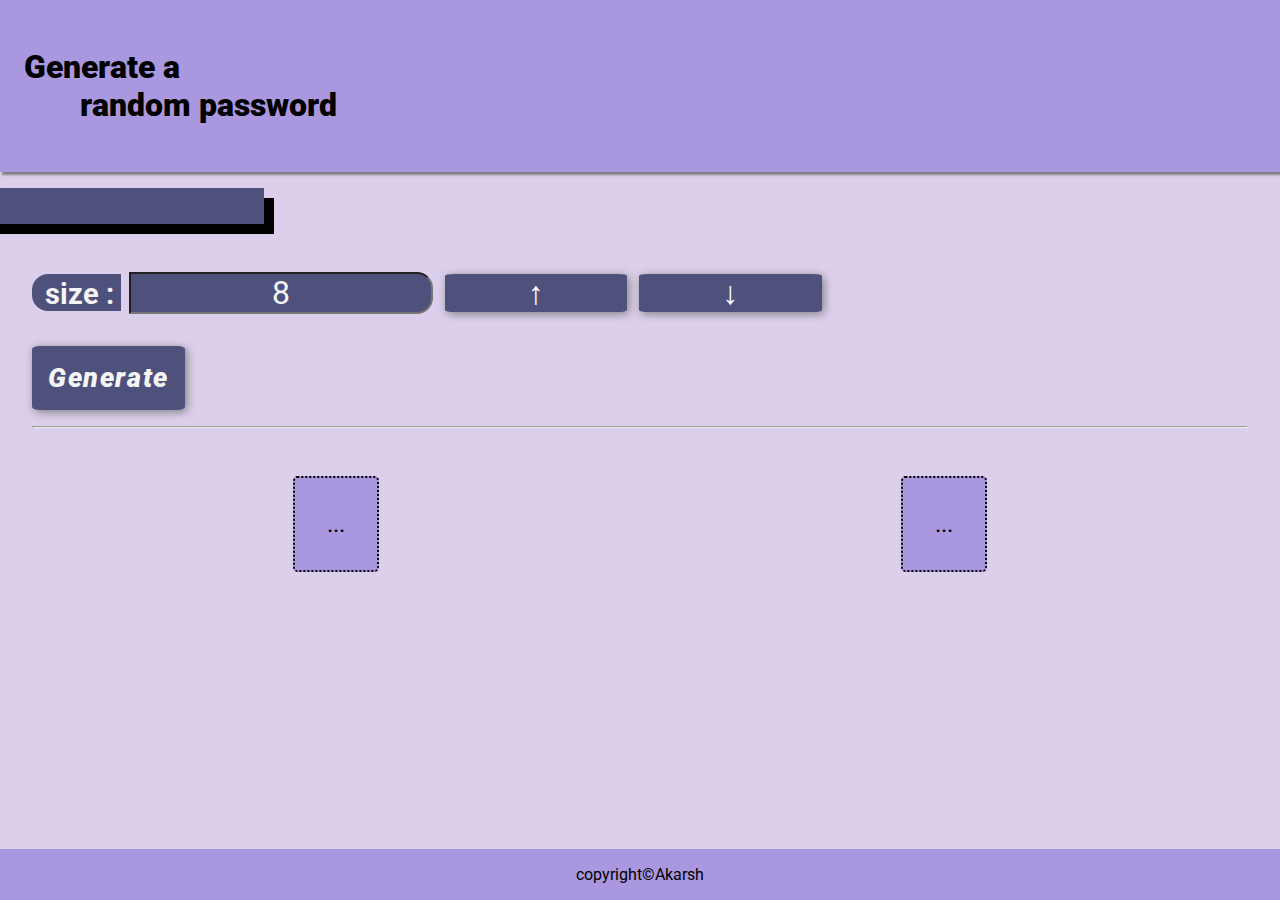
==== index.html @ 2062badf "renamed main to index" ====
<!DOCTYPE html>
<html lang="en">
<head>
    <meta charset="UTF-8">
    <meta name="viewport" content="width=device-width, initial-scale=1.0">
    <title>Password Generator</title>
    <link rel="stylesheet" href="main.css">

    <link rel="preconnect" href="https://fonts.googleapis.com">
<link rel="preconnect" href="https://fonts.gstatic.com" crossorigin>
<link href="https://fonts.googleapis.com/css2?family=Roboto:ital,wght@0,100;0,300;0,400;0,500;0,700;0,900;1,100;1,300;1,400;1,500;1,700;1,900&display=swap" rel="stylesheet">

<link rel="icon" type="image/x-icon" href="assets/favicon.ico">

<meta name="description" content="password generator">
<meta name="author" content="Akarsh">





</head>
<body>
    <main>
    <section class="sec1">
        <div class="head1">Generate a <br><span class="margin white_space">random password</span></div>
        
    </section>

    <div class="quot">Never use an insecure password again.</div>

    <section class="sec2">
    <label for="textb"><b>size :</b> </label>
    <input id="inp" value="8" type="text" name="textb" readonly="readonly"></input>
    <button onclick="incr()" class="but">&ShortUpArrow;</button>
    <button onclick="decr()" class="but">&ShortDownArrow;</button>
    
    </section>

    <button onclick="generate()" class="but2">Generate</button>
    

    

    <hr>

    <section class="sec3">
        <div id="p1">...</div>
        <div id="p2">...</div>
    </section>

   

    </main>
     
    
    <footer>
        copyright&copy;Akarsh
    </footer>

    <script src="main.js"></script>
</body>
</html>
---- main.css ----
*{
    box-sizing: border-box;
    padding: 0;
    margin: 0;
    font-family: "Roboto", sans-serif;
}
html{
    min-height:100vh;
}
body{
    height: 100vh;
    background-color: #DCCFEC;
    display: flex;
    flex-direction: column;
    
    

}


.head1{
    
    padding: 2rem;
    font-size: 2rem;
    /* white-space: nowrap; */
    text-indent: -1.5rem;
}


.margin{
    margin-left: 2rem;
   
}

.sec1{
    /* margin: 2rem; */
    background-color: #A997DF;
    /* border-radius:2rem; */
    font-weight: 900;
    padding: 1rem;
    /* border: 5px double black; */
    box-shadow: 2px 3px 2px grey;
    
}

.white_space{
    white-space: nowrap;
}

.quot{
    background-color: #4F517D;
    color: whitesmoke;
    padding: 0.5rem;
    margin: 1rem;
    text-indent: 1rem; 
    font-size: 1.1rem;
    
    font-weight:700;
    
    box-shadow: 10px 10px black;

    position: relative;
    left: -1000px;

    animation-name: slide;
    animation-duration: 2s;
    animation-fill-mode: forwards;
    
    

}

.sec2{
    padding: 2rem;
    

}

.sec2 label{
    font-size: 1.8rem;
    margin-right: 0.5rem;
    background-color: #4F517D;
    color: whitesmoke;
    padding-top: 0.2rem;
    padding-left: 0.8rem;
    border-radius:1rem 0 0 1rem ;

}
#inp{
    width:25%;
    background-color: #4F517D;
    font-size: 2rem;
    color: whitesmoke;
    text-align: center;
    border-radius: 0 1rem 1rem 0;
}

.but{
    font-size: 2rem;
    width: 15%;
    margin-left: 0.5rem;
    background-color: #4F517D;
    color: white;
    box-shadow: 2px 2px 10px grey;
}

button:hover{
    color:#4F517D;
    background-color: white;
}

button{
    cursor: pointer;
    transition-duration: 0.5s;
    border: 0;
    border-radius: 5%;
}

.but2{
    background-color: #4F517D;
    color: whitesmoke;
    margin-left: 2rem;
    font-size: 1.7rem;
    padding: 1rem;
    font-style: oblique;
    font-weight: 900;
    letter-spacing: 0.1rem;
    box-shadow: 2px 2px 10px grey;
    margin-bottom: 1rem;

}

.sec3{
    display: flex;
    flex-wrap: wrap;
    gap: 2;
    justify-content: space-around;
    padding: 2rem;
    margin-bottom: 2rem;
    
    
}

/* #p1{
    background-color: #A997DF;
    padding: 3rem;
}

#p2{
    background-color: #A997DF;
    padding:3rem

} */

.sec3 div{
    max-width:fit-content;
    background-color: #A997DF;
    padding: 2rem;
    font-size: 1.5rem;
    margin: 1rem;
    border-radius: 5%;
    border:2px dotted black
    

}

hr{
    width: 95%;
    margin: auto;
}

footer{
    text-align: center;
    background-color:#A997DF ;
    font-size: 1rem;
    padding: 1rem;
    width: 100%;
    position: fixed;
    bottom: 0;
    
    

}
hr{
    color: #DCCFEC;
}


@keyframes slide {
    0%{
        transform: translateX(0);
        
    }

    /* 33%{
        transform: translateX(300px);
    }
    66%{
        transform: translateX(500px);
    } */
    100%{
        transform:translateX(995px);
        

    }
    
}
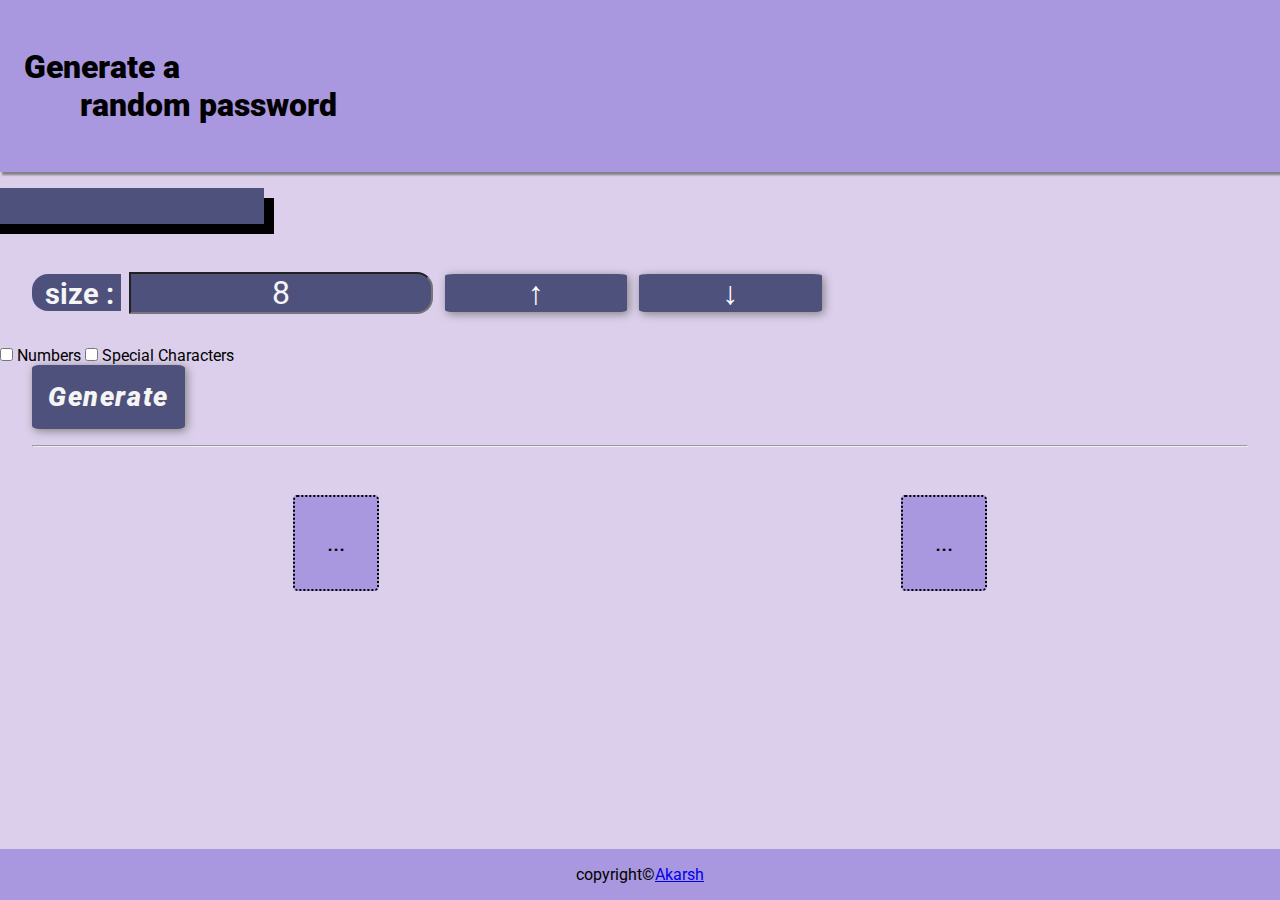
==== commit f50a4747: "added numbers and spl char checkbox feature" ====
--- a/index.html
+++ b/index.html
@@ -4,7 +4,7 @@
     <meta charset="UTF-8">
     <meta name="viewport" content="width=device-width, initial-scale=1.0">
     <title>Password Generator</title>
-    <link rel="stylesheet" href="main.css">
+    <link rel="stylesheet" href="index.css">
 
     <link rel="preconnect" href="https://fonts.googleapis.com">
 <link rel="preconnect" href="https://fonts.gstatic.com" crossorigin>
@@ -37,6 +37,13 @@
     
     </section>
 
+    <div>
+    <input type="checkbox" id="num">
+    <label for="num">Numbers</label>
+    <input type="checkbox" id="spl">
+    <label for="spl">Special Characters</label>
+    </div>
+
     <button onclick="generate()" class="but2">Generate</button>
     
 
@@ -55,9 +62,9 @@
      
     
     <footer>
-        copyright&copy;Akarsh
+        copyright&copy;<a href="https://github.com/akrsh47">Akarsh</a>
     </footer>
 
-    <script src="main.js"></script>
+    <script src="index.js"></script>
 </body>
-</html>+</html>
--- a/index.css
+++ b/index.css
@@ -0,0 +1,208 @@
+*{
+    box-sizing: border-box;
+    padding: 0;
+    margin: 0;
+    font-family: "Roboto", sans-serif;
+}
+html{
+    min-height:100vh;
+}
+body{
+    height: 100vh;
+    background-color: #DCCFEC;
+    display: flex;
+    flex-direction: column;
+    
+    
+
+}
+
+
+.head1{
+    
+    padding: 2rem;
+    font-size: 2rem;
+    /* white-space: nowrap; */
+    text-indent: -1.5rem;
+}
+
+
+.margin{
+    margin-left: 2rem;
+   
+}
+
+.sec1{
+    /* margin: 2rem; */
+    background-color: #A997DF;
+    /* border-radius:2rem; */
+    font-weight: 900;
+    padding: 1rem;
+    /* border: 5px double black; */
+    box-shadow: 2px 3px 2px grey;
+    
+}
+
+.white_space{
+    white-space: nowrap;
+}
+
+.quot{
+    background-color: #4F517D;
+    color: whitesmoke;
+    padding: 0.5rem;
+    margin: 1rem;
+    text-indent: 1rem; 
+    font-size: 1.1rem;
+    
+    font-weight:700;
+    
+    box-shadow: 10px 10px black;
+
+    position: relative;
+    left: -1000px;
+
+    animation-name: slide;
+    animation-duration: 2s;
+    animation-fill-mode: forwards;
+    
+    
+
+}
+
+.sec2{
+    padding: 2rem;
+    
+
+}
+
+.sec2 label{
+    font-size: 1.8rem;
+    margin-right: 0.5rem;
+    background-color: #4F517D;
+    color: whitesmoke;
+    padding-top: 0.2rem;
+    padding-left: 0.8rem;
+    border-radius:1rem 0 0 1rem ;
+
+}
+#inp{
+    width:25%;
+    background-color: #4F517D;
+    font-size: 2rem;
+    color: whitesmoke;
+    text-align: center;
+    border-radius: 0 1rem 1rem 0;
+}
+
+.but{
+    font-size: 2rem;
+    width: 15%;
+    margin-left: 0.5rem;
+    background-color: #4F517D;
+    color: white;
+    box-shadow: 2px 2px 10px grey;
+}
+
+button:hover{
+    color:#4F517D;
+    background-color: white;
+}
+
+button{
+    cursor: pointer;
+    transition-duration: 0.5s;
+    border: 0;
+    border-radius: 5%;
+}
+
+.but2{
+    background-color: #4F517D;
+    color: whitesmoke;
+    margin-left: 2rem;
+    font-size: 1.7rem;
+    padding: 1rem;
+    font-style: oblique;
+    font-weight: 900;
+    letter-spacing: 0.1rem;
+    box-shadow: 2px 2px 10px grey;
+    margin-bottom: 1rem;
+
+}
+
+.sec3{
+    display: flex;
+    flex-wrap: wrap;
+    gap: 2;
+    justify-content: space-around;
+    padding: 2rem;
+    margin-bottom: 2rem;
+    
+    
+}
+
+/* #p1{
+    background-color: #A997DF;
+    padding: 3rem;
+}
+
+#p2{
+    background-color: #A997DF;
+    padding:3rem
+
+} */
+
+.sec3 div{
+    max-width:fit-content;
+    background-color: #A997DF;
+    padding: 2rem;
+    font-size: 1.5rem;
+    margin: 1rem;
+    border-radius: 5%;
+    border:2px dotted black
+    
+
+}
+
+hr{
+    width: 95%;
+    margin: auto;
+}
+
+footer{
+    text-align: center;
+    background-color:#A997DF ;
+    font-size: 1rem;
+    padding: 1rem;
+    width: 100%;
+    position: fixed;
+    bottom: 0;
+    
+    
+
+}
+hr{
+    color: #DCCFEC;
+}
+
+
+@keyframes slide {
+    0%{
+        transform: translateX(0);
+        
+    }
+
+    /* 33%{
+        transform: translateX(300px);
+    }
+    66%{
+        transform: translateX(500px);
+    } */
+    100%{
+        transform:translateX(995px);
+        
+
+    }
+    
+}
+
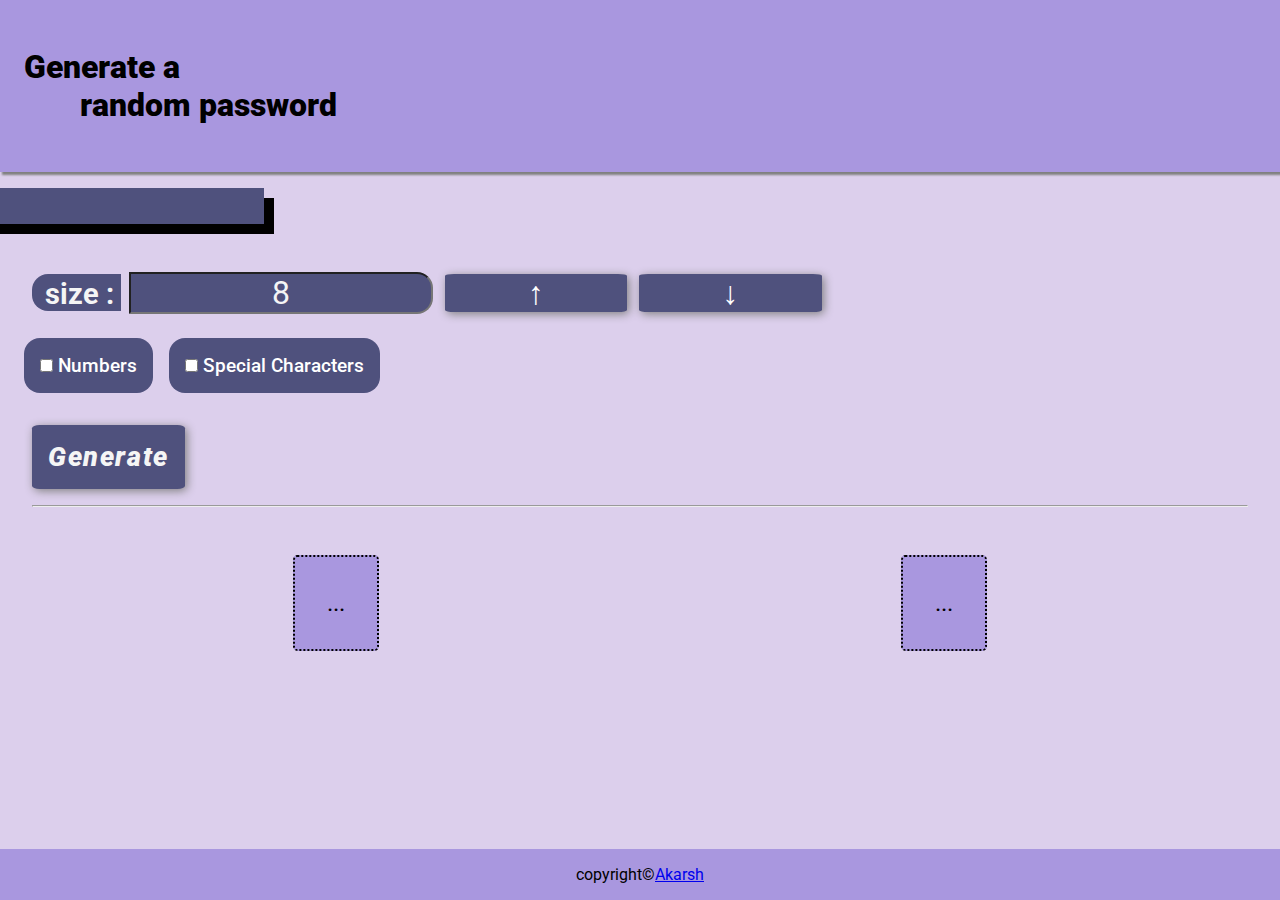
==== commit 7e03ca2b: "styling to num splchar" ====
--- a/index.html
+++ b/index.html
@@ -37,11 +37,16 @@
     
     </section>
 
-    <div>
+    <div class="secedit">
+
+        <div class="num">
     <input type="checkbox" id="num">
     <label for="num">Numbers</label>
+</div>
+<div class="spl">
     <input type="checkbox" id="spl">
     <label for="spl">Special Characters</label>
+    </div>
     </div>
 
     <button onclick="generate()" class="but2">Generate</button>
--- a/index.css
+++ b/index.css
@@ -72,9 +72,11 @@
 
 .sec2{
     padding: 2rem;
-    
-
-}
+    padding-bottom: 0;
+
+}
+
+
 
 .sec2 label{
     font-size: 1.8rem;
@@ -84,6 +86,39 @@
     padding-top: 0.2rem;
     padding-left: 0.8rem;
     border-radius:1rem 0 0 1rem ;
+
+}
+
+.secedit{
+   
+    display: flex;
+    flex-wrap:wrap ;
+    padding: 1rem;
+    font-weight: 500;
+    margin-bottom: 0.5rem;
+}
+
+.num{
+    background-color: #4F517D;
+    color: white;
+    margin: 0.5rem;
+    padding: 1rem;
+    font-size: 1.2rem;
+    border-radius: 1rem;
+    cursor: pointer;
+}
+.spl{
+    cursor: pointer;
+
+    background-color: #4F517D;
+    color: white;
+    margin: 0.5rem;
+    padding: 1rem;
+    font-size: 1.2rem;
+    border-radius: 1rem;
+
+
+
 
 }
 #inp{
